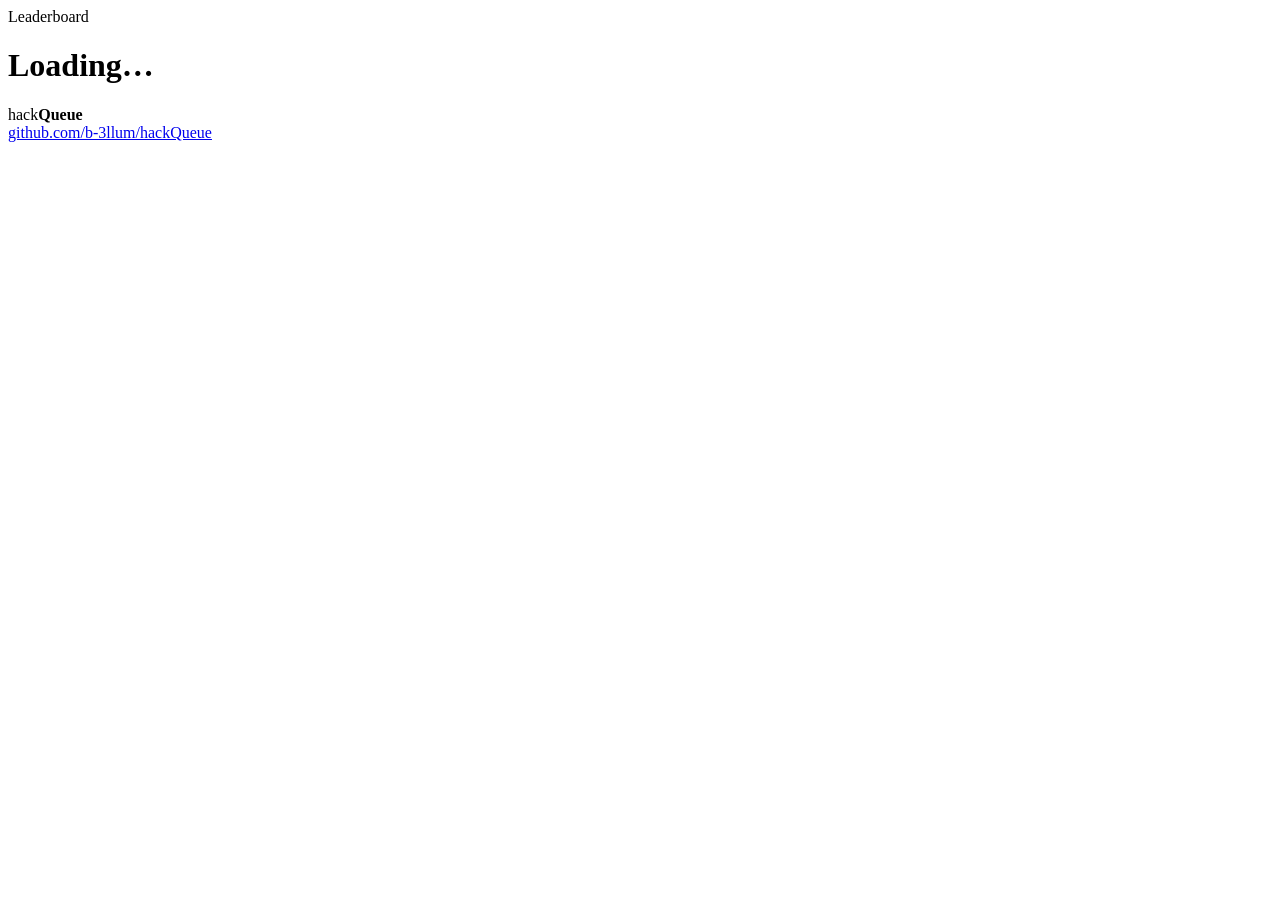
==== hackqueue/web/static/board.html @ 80bee36d "feat: /setup channel provisioning + public web leaderboard /setup creates a hackQueue category with " ====
<!doctype html>
<html lang="en">
<head>
<meta charset="utf-8">
<meta name="viewport" content="width=device-width, initial-scale=1">
<title>Leaderboard · hackQueue</title>
<meta name="description" content="CTF leaderboard — points gained on Hack The Box, TryHackMe, Root-Me and manual claims.">
<link rel="stylesheet" href="/static/app.css">
</head>
<body>
<div class="wrap">
  <header class="masthead">
    <img id="guild-icon" alt="" hidden>
    <div>
      <div class="eyebrow" id="period-label">Leaderboard</div>
      <h1 id="guild-name">Loading…</h1>
    </div>
    <div class="brand">hack<b>Queue</b></div>
  </header>

  <div class="controls">
    <div class="pills" id="board-pills" role="group" aria-label="Board"></div>
    <div class="pills" id="period-pills" role="group" aria-label="Period"></div>
  </div>

  <main id="board" class="board" aria-live="polite"></main>
  <div class="legend" id="legend"></div>
  <div id="notice"></div>

  <footer>
    <span id="updated"></span>
    <a href="https://github.com/b-3llum/hackQueue">github.com/b-3llum/hackQueue</a>
  </footer>
</div>
<script src="/static/app.js"></script>
</body>
</html>
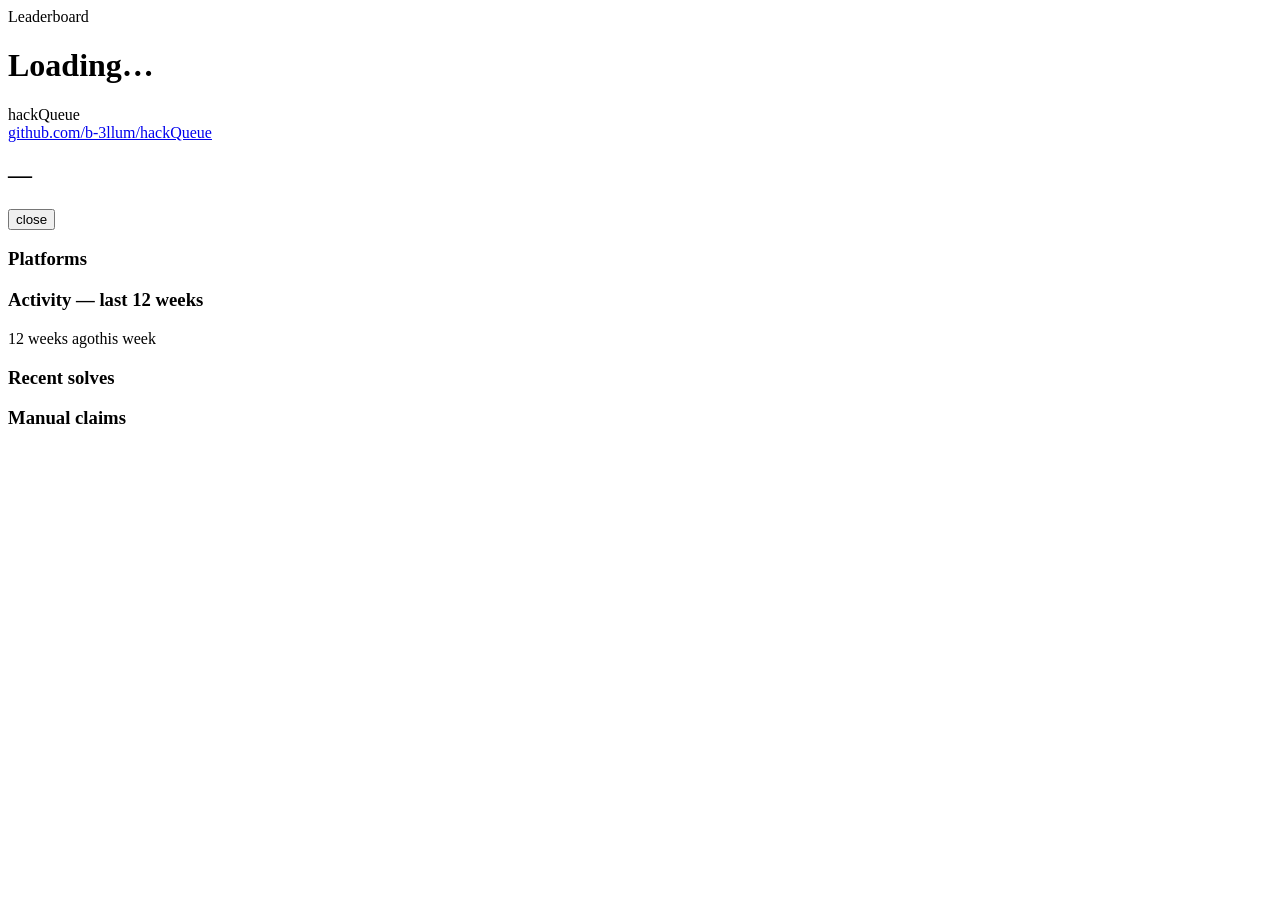
==== commit bd2f115c: "feat(web): monochrome board + click-through member detail UI: one hue, no gradients, no coloured pil" ====
--- a/hackqueue/web/static/board.html
+++ b/hackqueue/web/static/board.html
@@ -4,7 +4,7 @@
 <meta charset="utf-8">
 <meta name="viewport" content="width=device-width, initial-scale=1">
 <title>Leaderboard · hackQueue</title>
-<meta name="description" content="CTF leaderboard — points gained on Hack The Box, TryHackMe, Root-Me and manual claims.">
+<meta name="description" content="CTF leaderboard — flags and points gained on Hack The Box, TryHackMe, Root-Me and manual claims.">
 <link rel="stylesheet" href="/static/app.css">
 </head>
 <body>
@@ -15,12 +15,14 @@
       <div class="eyebrow" id="period-label">Leaderboard</div>
       <h1 id="guild-name">Loading…</h1>
     </div>
-    <div class="brand">hack<b>Queue</b></div>
+    <div class="brand">hackQueue</div>
   </header>
 
+  <div class="summary" id="summary"></div>
+
   <div class="controls">
-    <div class="pills" id="board-pills" role="group" aria-label="Board"></div>
-    <div class="pills" id="period-pills" role="group" aria-label="Period"></div>
+    <div class="tabs" id="board-tabs" role="group" aria-label="Board"></div>
+    <div class="tabs" id="period-tabs" role="group" aria-label="Period"></div>
   </div>
 
   <main id="board" class="board" aria-live="polite"></main>
@@ -32,6 +34,39 @@
     <a href="https://github.com/b-3llum/hackQueue">github.com/b-3llum/hackQueue</a>
   </footer>
 </div>
+
+<div class="scrim" id="scrim"></div>
+<aside class="panel" id="panel" aria-label="Member detail">
+  <div class="panel-head">
+    <div class="avatar avatar-blank" id="panel-avatar"></div>
+    <h2 id="panel-name">—</h2>
+    <button class="panel-close" id="panel-close" type="button">close</button>
+  </div>
+
+  <div class="kpis" id="panel-kpis"></div>
+
+  <section class="section">
+    <h3>Platforms</h3>
+    <div id="panel-platforms"></div>
+  </section>
+
+  <section class="section">
+    <h3>Activity — last 12 weeks</h3>
+    <div class="activity" id="panel-activity"></div>
+    <div class="activity-legend"><span>12 weeks ago</span><span>this week</span></div>
+  </section>
+
+  <section class="section">
+    <h3>Recent solves</h3>
+    <ul class="solves" id="panel-solves"></ul>
+  </section>
+
+  <section class="section">
+    <h3>Manual claims</h3>
+    <div id="panel-claims" class="meta"></div>
+  </section>
+</aside>
+
 <script src="/static/app.js"></script>
 </body>
 </html>
